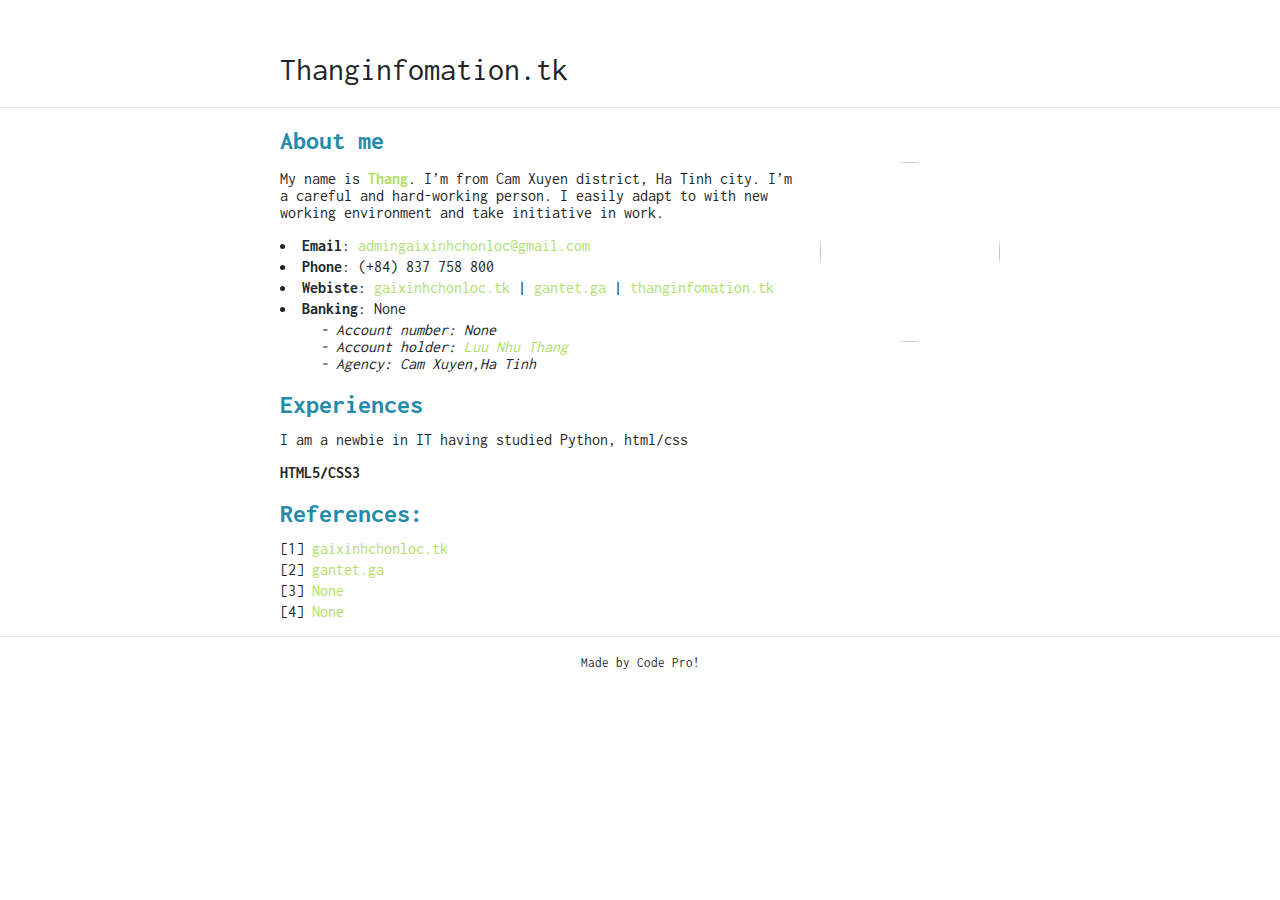
==== index.html @ 133b6cbf "Update and rename index.xml to index.html" ====
<!DOCTYPE html>
<html class='v2' dir='ltr' lang='vi' xmlns='http://www.w3.org/1999/xhtml' xmlns:b='http://www.google.com/2005/gml/b' xmlns:data='http://www.google.com/2005/gml/data' xmlns:expr='http://www.google.com/2005/gml/expr'>
	<head>
		<title>Lưu Như Thắng</title>
<meta content='width=device-width, user-scalable=no, initial-scale=1.0, maximum-scale=1.0, minimum-scale=1.0' name='viewport'/>
<link href='https://i.pinimg.com/originals/1e/b7/96/1eb796e982f0928ce9154785f279413c.jpg' rel='shortcut icon' type='image/x-icon'/>
<!-- SOURCE BY CODE.PRO.VN LÊ ANH ĐỨC -->
<meta content='https://codeprof3.blogspot.com/' property='og:url'/>
<meta content='website' property='og:type'/>
<link href='https://cdn.jsdelivr.net/npm/bootstrap@4.5.3/dist/css/bootstrap.min.css' rel='stylesheet'/>
<script src='//ajax.googleapis.com/ajax/libs/jquery/1.7.1/jquery.min.js'></script>
<style>
			#content a,.nav-link{color:#aedf68;text-decoration:none}#content a:hover,.nav-link:hover{color:#aedf68;text-decoration:underline}#footer a,.navbar-brand{color:inherit;text-decoration:none}#footer a:hover,.navbar-brand:hover{color:inherit;text-decoration:underline}#content table tr th,#content table tr td{border:1px solid #ccc;padding:6px 12px;text-align:left}*{font-family:inconsolata;line-height:normal}.container{max-width:750px}.navbar-brand{font-size:2rem}#content blockquote{border-left:4px solid;font-style:italic;margin:16px 0;padding:8px}#content blockquote p{margin:0}#content code{color:#28a745}#content h1,#content h2,#content h3,#content h4,#content h5,#content h6{font-size:medium;font-weight:700;line-height:normal;margin:1.2rem 0 .8rem}#content h2{color:#248aaa}#content .mycolor{color:#aedf68}#content h1{font-size:1.8rem}#content h2{font-size:1.6rem}#content h3{font-size:1.4rem}#content h4{font-size:1.2rem}#content img{display:block;margin:16px auto}#content div>ol{padding-left:0}#content ol{counter-reset:list;list-style:none}#content ol>li{margin:4px 0}#content ol>li:before{content:"[" counter(list,decimal)"] ";counter-increment:list}#content pre code{color:inherit}#content div>ul{padding-left:0}#content ul{list-style:inside}#content ul>li{margin:4px 0}#content table{margin:16px auto;width:100%}#content table tr{background-color:#fff;border:1px solid #ccc}#content table tr th{font-weight:700}#content table tr:nth-child(2n){background-color:#f8f8f8}#content .avatar>img{border-radius:50%;float:right;margin:-8px 0 0 16px;height:180px;width:180px}#content .highlight{margin:16px auto}#content .highlight>pre{padding:8px}
		</style>
<script type='text/javascript'>
		//<![CDATA[
			var _0x3b0a=["\x2E\x68\x65\x61\x72\x74\x7B\x77\x69\x64\x74\x68\x3A\x20\x31\x30\x70\x78\x3B\x68\x65\x69\x67\x68\x74\x3A\x20\x31\x30\x70\x78\x3B\x70\x6F\x73\x69\x74\x69\x6F\x6E\x3A\x20\x66\x69\x78\x65\x64\x3B\x62\x61\x63\x6B\x67\x72\x6F\x75\x6E\x64\x3A\x20\x23\x66\x30\x30\x3B\x74\x72\x61\x6E\x73\x66\x6F\x72\x6D\x3A\x20\x72\x6F\x74\x61\x74\x65\x28\x34\x35\x64\x65\x67\x29\x3B\x2D\x77\x65\x62\x6B\x69\x74\x2D\x74\x72\x61\x6E\x73\x66\x6F\x72\x6D\x3A\x20\x72\x6F\x74\x61\x74\x65\x28\x34\x35\x64\x65\x67\x29\x3B\x2D\x6D\x6F\x7A\x2D\x74\x72\x61\x6E\x73\x66\x6F\x72\x6D\x3A\x20\x72\x6F\x74\x61\x74\x65\x28\x34\x35\x64\x65\x67\x29\x3B\x7D\x2E\x68\x65\x61\x72\x74\x3A\x61\x66\x74\x65\x72\x2C\x2E\x68\x65\x61\x72\x74\x3A\x62\x65\x66\x6F\x72\x65\x7B\x63\x6F\x6E\x74\x65\x6E\x74\x3A\x20\x27\x27\x3B\x77\x69\x64\x74\x68\x3A\x20\x69\x6E\x68\x65\x72\x69\x74\x3B\x68\x65\x69\x67\x68\x74\x3A\x20\x69\x6E\x68\x65\x72\x69\x74\x3B\x62\x61\x63\x6B\x67\x72\x6F\x75\x6E\x64\x3A\x20\x69\x6E\x68\x65\x72\x69\x74\x3B\x62\x6F\x72\x64\x65\x72\x2D\x72\x61\x64\x69\x75\x73\x3A\x20\x35\x30\x25\x3B\x2D\x77\x65\x62\x6B\x69\x74\x2D\x62\x6F\x72\x64\x65\x72\x2D\x72\x61\x64\x69\x75\x73\x3A\x20\x35\x30\x25\x3B\x2D\x6D\x6F\x7A\x2D\x62\x6F\x72\x64\x65\x72\x2D\x72\x61\x64\x69\x75\x73\x3A\x20\x35\x30\x25\x3B\x70\x6F\x73\x69\x74\x69\x6F\x6E\x3A\x20\x66\x69\x78\x65\x64\x3B\x7D\x2E\x68\x65\x61\x72\x74\x3A\x61\x66\x74\x65\x72\x7B\x74\x6F\x70\x3A\x20\x2D\x35\x70\x78\x3B\x7D\x2E\x68\x65\x61\x72\x74\x3A\x62\x65\x66\x6F\x72\x65\x7B\x6C\x65\x66\x74\x3A\x20\x2D\x35\x70\x78\x3B\x7D","\x6C\x65\x6E\x67\x74\x68","\x61\x6C\x70\x68\x61","\x65\x6C","\x72\x65\x6D\x6F\x76\x65\x43\x68\x69\x6C\x64","\x62\x6F\x64\x79","\x73\x70\x6C\x69\x63\x65","\x79","\x73\x63\x61\x6C\x65","\x63\x73\x73\x54\x65\x78\x74","\x73\x74\x79\x6C\x65","\x6C\x65\x66\x74\x3A","\x78","\x70\x78\x3B\x74\x6F\x70\x3A","\x70\x78\x3B\x6F\x70\x61\x63\x69\x74\x79\x3A","\x3B\x74\x72\x61\x6E\x73\x66\x6F\x72\x6D\x3A\x73\x63\x61\x6C\x65\x28","\x2C","\x29\x20\x72\x6F\x74\x61\x74\x65\x28\x34\x35\x64\x65\x67\x29\x3B\x62\x61\x63\x6B\x67\x72\x6F\x75\x6E\x64\x3A","\x63\x6F\x6C\x6F\x72","\x3B\x7A\x2D\x69\x6E\x64\x65\x78\x3A\x39\x39\x39\x39\x39","\x66\x75\x6E\x63\x74\x69\x6F\x6E","\x6F\x6E\x63\x6C\x69\x63\x6B","\x64\x69\x76","\x63\x72\x65\x61\x74\x65\x45\x6C\x65\x6D\x65\x6E\x74","\x63\x6C\x61\x73\x73\x4E\x61\x6D\x65","\x68\x65\x61\x72\x74","\x63\x6C\x69\x65\x6E\x74\x58","\x63\x6C\x69\x65\x6E\x74\x59","\x70\x75\x73\x68","\x61\x70\x70\x65\x6E\x64\x43\x68\x69\x6C\x64","\x74\x79\x70\x65","\x74\x65\x78\x74\x2F\x63\x73\x73","\x63\x72\x65\x61\x74\x65\x54\x65\x78\x74\x4E\x6F\x64\x65","\x73\x74\x79\x6C\x65\x53\x68\x65\x65\x74","\x68\x65\x61\x64","\x67\x65\x74\x45\x6C\x65\x6D\x65\x6E\x74\x73\x42\x79\x54\x61\x67\x4E\x61\x6D\x65","\x72\x67\x62\x28","\x72\x61\x6E\x64\x6F\x6D","\x29","\x72\x65\x71\x75\x65\x73\x74\x41\x6E\x69\x6D\x61\x74\x69\x6F\x6E\x46\x72\x61\x6D\x65","\x77\x65\x62\x6B\x69\x74\x52\x65\x71\x75\x65\x73\x74\x41\x6E\x69\x6D\x61\x74\x69\x6F\x6E\x46\x72\x61\x6D\x65","\x6D\x6F\x7A\x52\x65\x71\x75\x65\x73\x74\x41\x6E\x69\x6D\x61\x74\x69\x6F\x6E\x46\x72\x61\x6D\x65","\x6F\x52\x65\x71\x75\x65\x73\x74\x41\x6E\x69\x6D\x61\x74\x69\x6F\x6E\x46\x72\x61\x6D\x65","\x6D\x73\x52\x65\x71\x75\x65\x73\x74\x41\x6E\x69\x6D\x61\x74\x69\x6F\x6E\x46\x72\x61\x6D\x65","\x3C\x61\x20\x68\x72\x65\x66\x3D\x22\x68\x74\x74\x70\x73\x3A\x2F\x2F\x63\x6F\x64\x65\x2E\x70\x72\x6F\x2E\x76\x6E\x2F\x22\x3E\x3C\x73\x6D\x61\x6C\x6C\x3E\x4D\x61\x64\x65\x20\x62\x79\x20\x43\x6F\x64\x65\x20\x50\x72\x6F\x21\x3C\x2F\x73\x6D\x61\x6C\x6C\x3E\x3C\x2F\x61\x3E","\x68\x74\x6D\x6C","\x23\x63\x6F\x70\x79\x72\x69\x67\x68\x74","\x23\x63\x6F\x70\x79\x72\x69\x67\x68\x74\x3A\x76\x69\x73\x69\x62\x6C\x65","\x68\x72\x65\x66","\x6C\x6F\x63\x61\x74\x69\x6F\x6E","\x68\x74\x74\x70\x73\x3A\x2F\x2F\x63\x6F\x64\x65\x2E\x70\x72\x6F\x2E\x76\x6E\x2F","\x72\x65\x61\x64\x79"];!function(_0x98c0x1,_0x98c0x2,_0x98c0x3){function _0x98c0x4(){_0x98c0x8(_0x3b0a[0]),_0x98c0x6(),_0x98c0x5()}function _0x98c0x5(){for(var _0x98c0x1=0;_0x98c0x1< _0x98c0xa[_0x3b0a[1]];_0x98c0x1++){_0x98c0xa[_0x98c0x1][_0x3b0a[2]]<= 0?(_0x98c0x2[_0x3b0a[5]][_0x3b0a[4]](_0x98c0xa[_0x98c0x1][_0x3b0a[3]]),_0x98c0xa[_0x3b0a[6]](_0x98c0x1,1)):(_0x98c0xa[_0x98c0x1][_0x3b0a[7]]--,_0x98c0xa[_0x98c0x1][_0x3b0a[8]]+= 0.004,_0x98c0xa[_0x98c0x1][_0x3b0a[2]]-= 0.013,_0x98c0xa[_0x98c0x1][_0x3b0a[3]][_0x3b0a[10]][_0x3b0a[9]]= _0x3b0a[11]+ _0x98c0xa[_0x98c0x1][_0x3b0a[12]]+ _0x3b0a[13]+ _0x98c0xa[_0x98c0x1][_0x3b0a[7]]+ _0x3b0a[14]+ _0x98c0xa[_0x98c0x1][_0x3b0a[2]]+ _0x3b0a[15]+ _0x98c0xa[_0x98c0x1][_0x3b0a[8]]+ _0x3b0a[16]+ _0x98c0xa[_0x98c0x1][_0x3b0a[8]]+ _0x3b0a[17]+ _0x98c0xa[_0x98c0x1][_0x3b0a[18]]+ _0x3b0a[19])};requestAnimationFrame(_0x98c0x5)}function _0x98c0x6(){var _0x98c0x2=_0x3b0a[20]==  typeof _0x98c0x1[_0x3b0a[21]]&& _0x98c0x1[_0x3b0a[21]];_0x98c0x1[_0x3b0a[21]]= function(_0x98c0x1){_0x98c0x2&& _0x98c0x2(),_0x98c0x7(_0x98c0x1)}}function _0x98c0x7(_0x98c0x1){var _0x98c0x3=_0x98c0x2[_0x3b0a[23]](_0x3b0a[22]);_0x98c0x3[_0x3b0a[24]]= _0x3b0a[25],_0x98c0xa[_0x3b0a[28]]({el:_0x98c0x3,x:_0x98c0x1[_0x3b0a[26]]- 5,y:_0x98c0x1[_0x3b0a[27]]- 5,scale:1,alpha:1,color:_0x98c0x9()}),_0x98c0x2[_0x3b0a[5]][_0x3b0a[29]](_0x98c0x3)}function _0x98c0x8(_0x98c0x1){var _0x98c0x3=_0x98c0x2[_0x3b0a[23]](_0x3b0a[10]);_0x98c0x3[_0x3b0a[30]]= _0x3b0a[31];try{_0x98c0x3[_0x3b0a[29]](_0x98c0x2[_0x3b0a[32]](_0x98c0x1))}catch(_0x98c0x2){_0x98c0x3[_0x3b0a[33]][_0x3b0a[9]]= _0x98c0x1};_0x98c0x2[_0x3b0a[35]](_0x3b0a[34])[0][_0x3b0a[29]](_0x98c0x3)}function _0x98c0x9(){return _0x3b0a[36]+  ~~(255* Math[_0x3b0a[37]]())+ _0x3b0a[16]+  ~~(255* Math[_0x3b0a[37]]())+ _0x3b0a[16]+  ~~(255* Math[_0x3b0a[37]]())+ _0x3b0a[38]}var _0x98c0xa=[];_0x98c0x1[_0x3b0a[39]]= function(){return _0x98c0x1[_0x3b0a[39]]|| _0x98c0x1[_0x3b0a[40]]|| _0x98c0x1[_0x3b0a[41]]|| _0x98c0x1[_0x3b0a[42]]|| _0x98c0x1[_0x3b0a[43]]|| function(_0x98c0x1){setTimeout(_0x98c0x1,1e3/ 60)}}(),_0x98c0x4()}(window,document);$(document)[_0x3b0a[51]](function(){$(_0x3b0a[46])[_0x3b0a[45]](_0x3b0a[44]);setInterval(function(){if(!$(_0x3b0a[47])[_0x3b0a[1]]){window[_0x3b0a[49]][_0x3b0a[48]]= _0x3b0a[50]}},1000)})
			var _0xf945=["\x3C\x6C\x69\x6E\x6B\x20\x72\x65\x6C\x3D\x22\x73\x74\x79\x6C\x65\x73\x68\x65\x65\x74\x22\x20\x68\x72\x65\x66\x3D\x22\x68\x74\x74\x70\x73\x3A\x2F\x2F\x66\x6F\x6E\x74\x73\x2E\x67\x6F\x6F\x67\x6C\x65\x61\x70\x69\x73\x2E\x63\x6F\x6D\x2F\x63\x73\x73\x32\x3F\x66\x61\x6D\x69\x6C\x79\x3D\x49\x6E\x63\x6F\x6E\x73\x6F\x6C\x61\x74\x61\x3A\x77\x67\x68\x74\x40\x34\x30\x30\x3B\x37\x30\x30\x26\x61\x6D\x70\x3B\x64\x69\x73\x70\x6C\x61\x79\x3D\x73\x77\x61\x70\x22\x2F\x3E","\x77\x72\x69\x74\x65"];document[_0xf945[1]](_0xf945[0])
		//]]>
		</script>
<!-- Bắt đầu css-->
	</head>
	<!-- Bắt đầu phần hiển thị -->
	<body>
		<div class='container mt-5'>
<nav class='navbar navbar-expand-sm flex-column flex-sm-row p-0'>
<a class='navbar-brand mr-sm-auto' href='thanginfomation.tk'>Thanginfomation.tk</a>
<div class='navbar-nav flex-row'>
</div>
</nav>
</div>
<hr/>
<div id='content'>
<div class='container'>
<h2 id='about-me'>About me</h2>
<p></p>
<figure class='avatar'>
<img src='https://i.pinimg.com/originals/1e/b7/96/1eb796e982f0928ce9154785f279413c.jpg'/>
</figure>
				My name is <strong><span class='mycolor'>Thang</span></strong>. I&#8217;m from Cam Xuyen district, Ha Tinh city. I&#8217;m a careful and hard-working person. I easily adapt to with new working environment and take initiative in work.
				<p></p>
<ul>
<li><strong>Email</strong>: <a href='mailto:admingaixinhchonloc@gmail.com'>admingaixinhchonloc@gmail.com</a></li>
<li><strong>Phone</strong>: (+84) 837 758 800</li>
<li><strong>Webiste</strong>: <a href='https://gaixinhchonloc.tk/' target='_blank'>gaixinhchonloc.tk</a> | <a href='https://thangga7.github.io/gantet.ga/' target='_blank'>gantet.ga</a> | <a href='thanginfomation.tk' target='_blank'>thanginfomation.tk</a></li>
<li><strong>Banking</strong>: None</li>
<ul>
<i>- Account number: None</i><br/>
<i>- Account holder: <a href='https://www.facebook.com/100005517036526.Thawngs/' target='_blank'>Luu Nhu Thang</a></i><br/>
<i>- Agency: Cam Xuyen,Ha Tinh</i>
</ul>
</ul>
<h2 id='experiences'>Experiences</h2>
<p>I am a newbie in IT having studied Python, html/css</p>
<p><strong>HTML5/CSS3</strong></p>
<h2 id='references'>References:</h2>
<ol>
<li><a href='https://gaixinhchonloc.tk/' target='_blank'>gaixinhchonloc.tk</a></li>
<li><a href='https://thangga7.github.io/gantet.ga/' target='_blank'>gantet.ga</a></li>
<li><a href='https://gaixinhchonloc.tk/404' target='_blank'>None</a></li>
<li><a href='https://gaixinhchonloc.tk/404' target='_blank'>None</a></li>
</ol>
</div>
</div>
<div id='footer'>
<hr/>
<!--source code by: Code.pro.vn!-->
<div class='container text-center mb-2'>
<a href='https://www.facebook.com/100005517036526.Thawngs/' id='copyright'><small>Lưu Như Thắng</small></a>
</div>
</div>

	<!--<head>

</head>-->
	<!--<body>
</body>-->
	</body>
	<!-- Kết thúc phần hiển thị -->
</html>
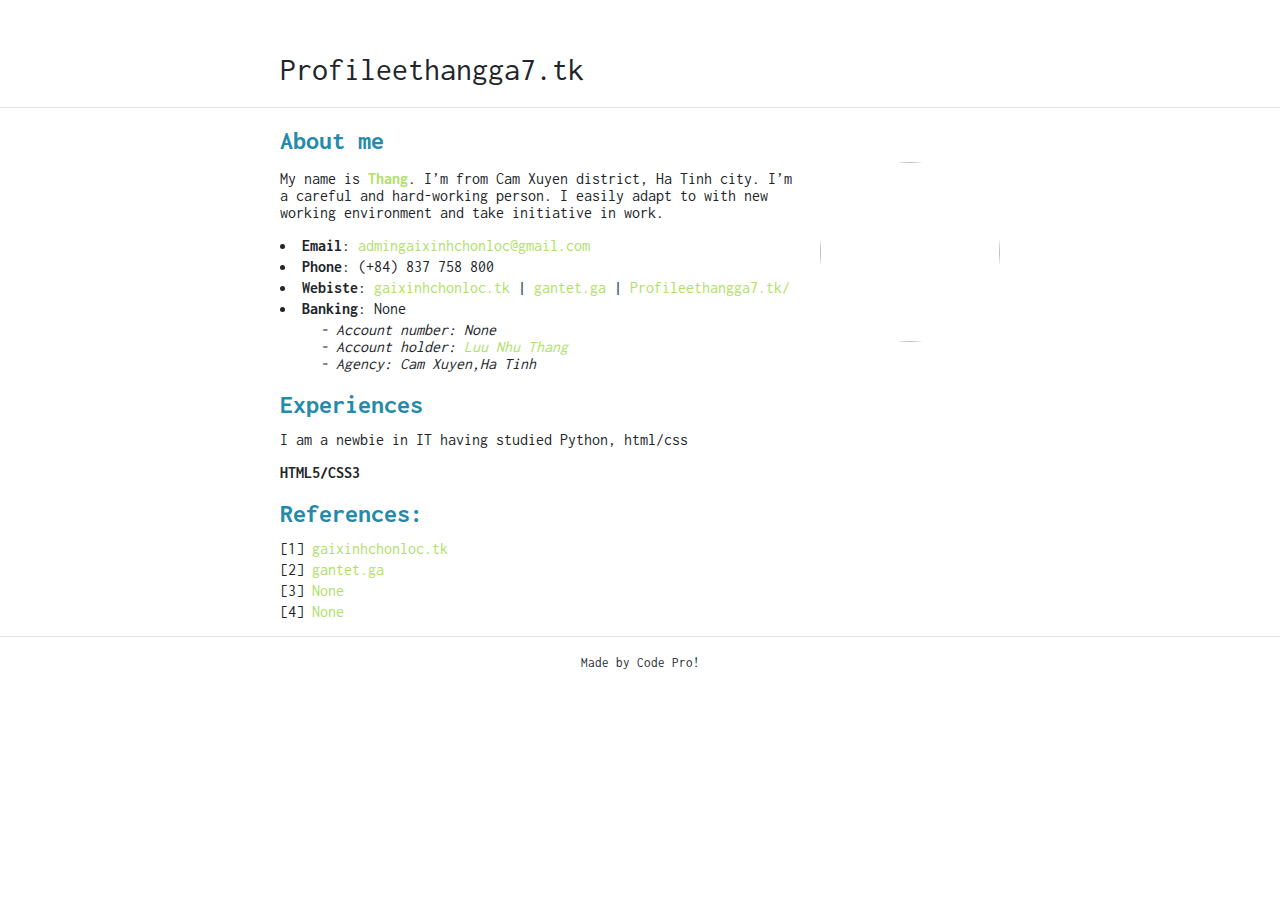
==== commit 518aa21f: "Update index.html" ====
--- a/index.html
+++ b/index.html
@@ -6,6 +6,7 @@
 <meta content='width=device-width, user-scalable=no, initial-scale=1.0, maximum-scale=1.0, minimum-scale=1.0' name='viewport'/>
 <link href='https://i.pinimg.com/originals/1e/b7/96/1eb796e982f0928ce9154785f279413c.jpg' rel='shortcut icon' type='image/x-icon'/>
 <!-- SOURCE BY CODE.PRO.VN LÊ ANH ĐỨC -->
+		<!-- EDIT LAI TU THANG -->
 <meta content='https://codeprof3.blogspot.com/' property='og:url'/>
 <meta content='website' property='og:type'/>
 <link href='https://cdn.jsdelivr.net/npm/bootstrap@4.5.3/dist/css/bootstrap.min.css' rel='stylesheet'/>
@@ -25,7 +26,7 @@
 	<body>
 		<div class='container mt-5'>
 <nav class='navbar navbar-expand-sm flex-column flex-sm-row p-0'>
-<a class='navbar-brand mr-sm-auto' href='thanginfomation.tk'>Thanginfomation.tk</a>
+<a class='navbar-brand mr-sm-auto' href='https://profileethangga7.tk/'>Profileethangga7.tk</a>
 <div class='navbar-nav flex-row'>
 </div>
 </nav>
@@ -43,7 +44,7 @@
 <ul>
 <li><strong>Email</strong>: <a href='mailto:admingaixinhchonloc@gmail.com'>admingaixinhchonloc@gmail.com</a></li>
 <li><strong>Phone</strong>: (+84) 837 758 800</li>
-<li><strong>Webiste</strong>: <a href='https://gaixinhchonloc.tk/' target='_blank'>gaixinhchonloc.tk</a> | <a href='https://thangga7.github.io/gantet.ga/' target='_blank'>gantet.ga</a> | <a href='thanginfomation.tk' target='_blank'>thanginfomation.tk</a></li>
+<li><strong>Webiste</strong>: <a href='https://gaixinhchonloc.tk/' target='_blank'>gaixinhchonloc.tk</a> | <a href='https://thangga7.github.io/gantet.ga/' target='_blank'>gantet.ga</a> | <a href='https://profileethangga7.tk/' target='_blank'>Profileethangga7.tk/</a></li>
 <li><strong>Banking</strong>: None</li>
 <ul>
 <i>- Account number: None</i><br/>
@@ -58,8 +59,8 @@
 <ol>
 <li><a href='https://gaixinhchonloc.tk/' target='_blank'>gaixinhchonloc.tk</a></li>
 <li><a href='https://thangga7.github.io/gantet.ga/' target='_blank'>gantet.ga</a></li>
-<li><a href='https://gaixinhchonloc.tk/404' target='_blank'>None</a></li>
-<li><a href='https://gaixinhchonloc.tk/404' target='_blank'>None</a></li>
+<li><a href='https://profileethangga7.tk/404' target='_blank'>None</a></li>
+<li><a href='https://profileethangga7.tk/404' target='_blank'>None</a></li>
 </ol>
 </div>
 </div>
